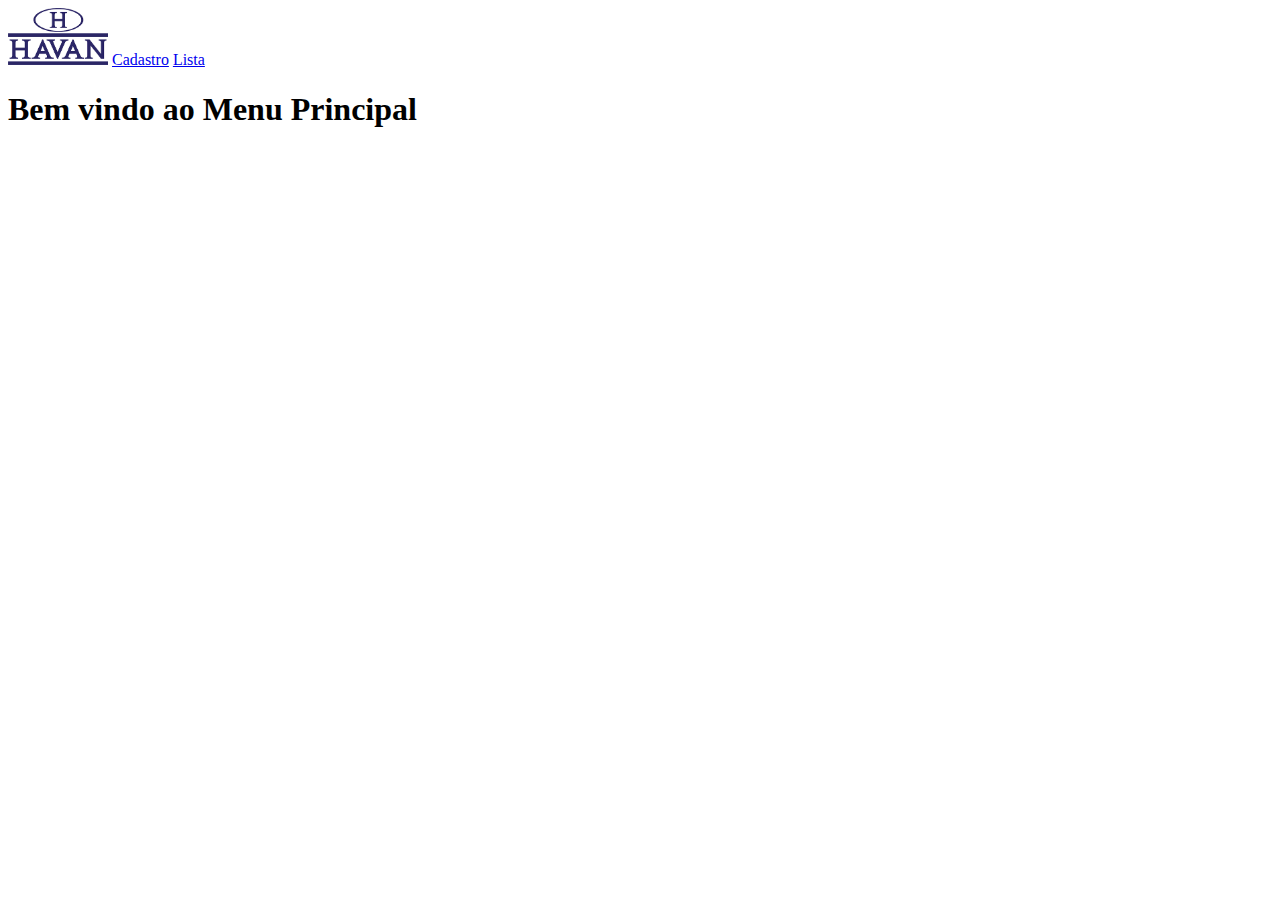
==== Aula14/14_1_HTML/index.html @ ada41206 "Adcionando telas de cadastro lista e principal" ====
<!DOCTYPE html>
<html lang="pt-br">
<head>
    <meta charset="UTF-8">
    <meta http-equiv="X-UA-Compatible" content="IE=edge">
    <meta name="viewport" content="width=device-width, initial-scale=1.0">
    <title>Menu</title>
    <link rel="shortcut icon" href="https://cdn6.aptoide.com/imgs/8/3/1/831a480b0e5cc730531dd01d34f81073_icon.png" type="image/x-icon">
</head>
<body>
        <header>
            <nav>
                <img src="[data-uri]" alt="Logo" width="100px">
                <a href="cadastro.html">Cadastro</a>
                <a href="lista.html">Lista</a>
            </nav>
        </header>
        <h1>Bem vindo ao Menu Principal</h1>
</body>
</html>
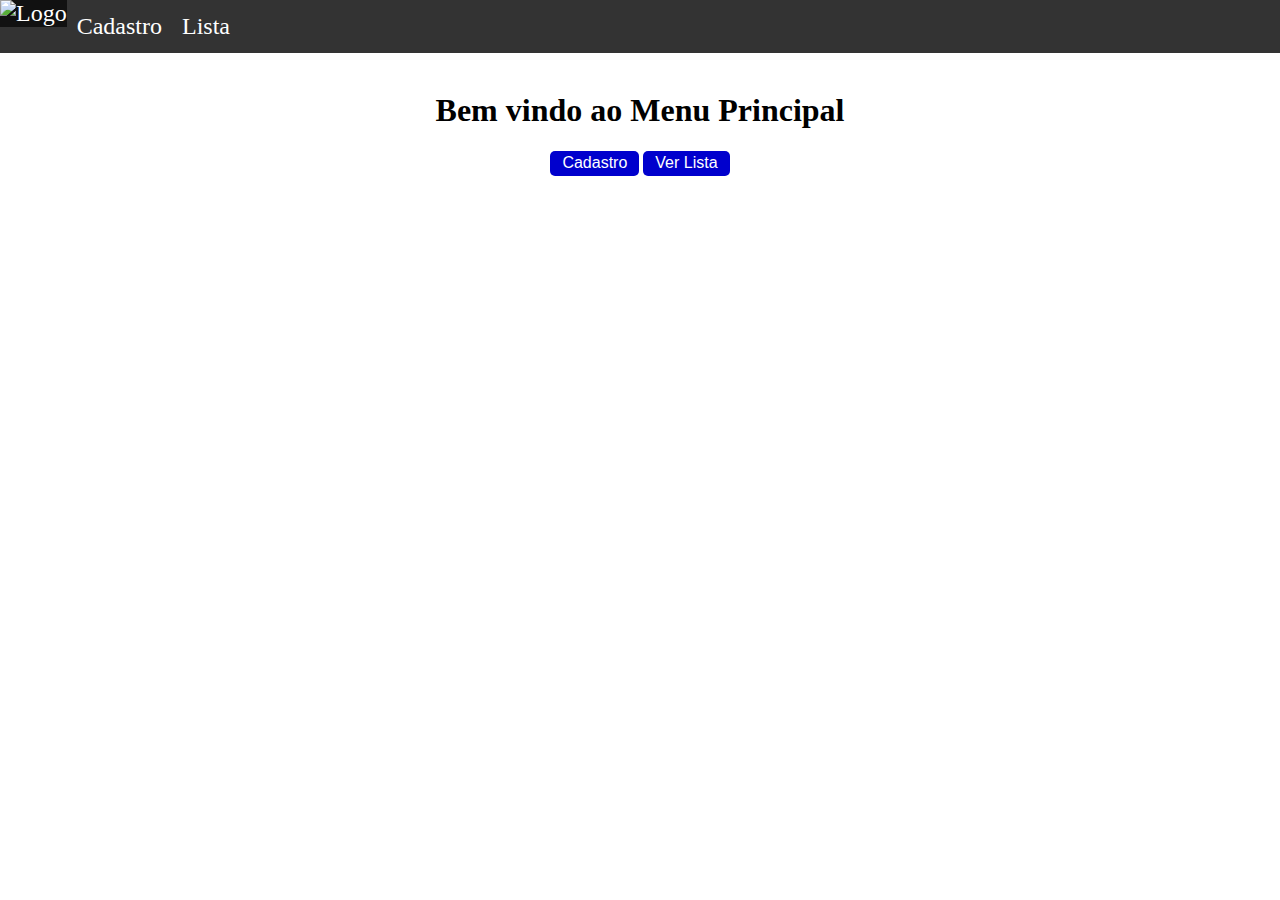
==== commit e491e383: "adicionando estilização" ====
--- a/Aula14/14_1_HTML/index.html
+++ b/Aula14/14_1_HTML/index.html
@@ -5,16 +5,24 @@
     <meta http-equiv="X-UA-Compatible" content="IE=edge">
     <meta name="viewport" content="width=device-width, initial-scale=1.0">
     <title>Menu</title>
+    <link rel="stylesheet" href="style.css">
     <link rel="shortcut icon" href="https://cdn6.aptoide.com/imgs/8/3/1/831a480b0e5cc730531dd01d34f81073_icon.png" type="image/x-icon">
 </head>
 <body>
         <header>
-            <nav>
-                <img src="[data-uri]" alt="Logo" width="100px">
-                <a href="cadastro.html">Cadastro</a>
-                <a href="lista.html">Lista</a>
+            <nav id="nav">
+                <ul>
+                    <li><a href="index.html" id="logo"><img src="https://cdn6.aptoide.com/imgs/8/3/1/831a480b0e5cc730531dd01d34f81073_icon.png" alt="Logo" width="50px"></a></li>
+                    <li><a href="cadastro.html">Cadastro</a></li>
+                    <li><a href="lista.html">Lista</a></li>
+                </ul>
             </nav>
         </header>
-        <h1>Bem vindo ao Menu Principal</h1>
+        <div id="menu">
+            <img src="https://www.havan.com.br/static/version1626865565/frontend/Havan/themeDefault/default/images/png/logo-havan.png" alt="">
+            <h1>Bem vindo ao Menu Principal</h1>
+            <button class="btnPrincipal"><a href="cadastro.html">Cadastro</a></button>
+            <button class="btnPrincipal"><a href="lista.html">Ver Lista</a></button>
+        </div>
 </body>
 </html>--- a/Aula14/14_1_HTML/style.css
+++ b/Aula14/14_1_HTML/style.css
@@ -0,0 +1,60 @@
+body{
+  border: 0;
+  padding: 0;
+  margin: 0;
+}
+
+#nav ul {
+    list-style-type: none;
+    margin: 0;
+    padding: 0;
+    overflow: hidden;
+    background-color: #333;
+  }
+  
+  #nav ul li {
+    float: left;
+  }
+  
+  #nav ul li a {
+    display: block;
+    color: white;
+    text-align: center;
+    padding: 13px 10px;
+    text-decoration: none;
+    font-size: 1.5em;
+  }
+  #nav ul li a:hover {
+    background-color: #111;
+  }
+
+  #nav ul li #logo{
+    border: 0;
+    padding: 0;
+    margin: 0;
+  }
+  #menu
+  {
+    text-align: center;
+  }
+  #menu a {
+    text-decoration: none;
+    font-size: larger;
+    color: rgb(255, 255, 255);
+    padding: 6px ;
+
+  }
+  .center{
+    padding: 80px 250px;
+  }
+.btnPrincipal{
+  text-decoration: none;
+  background-color: mediumblue;
+  border-radius: 5px;
+  border: 0;
+  height: 25px;
+
+}
+.btnPrincipal:hover{
+  background-color: blue;
+}